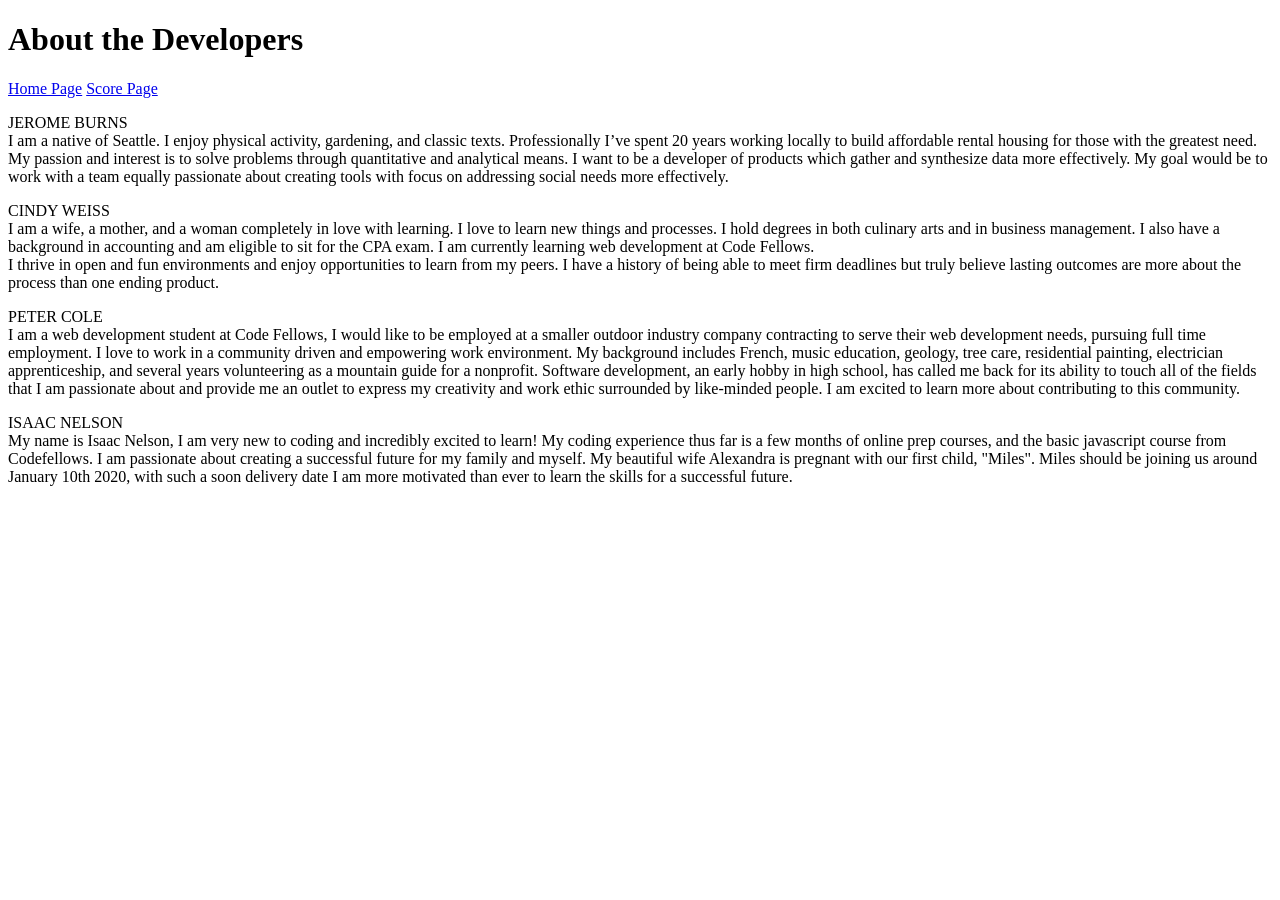
==== pages/aboutUs.html @ 1235aa46 "peter-mkdir" ====
<!DOCTYPE html>
<html lang="en">

<head>
  <link rel="stylesheet" href="./css/style.css">
  <title> About Us</title>
</head>

<body>
  <header>
    <h1 id="header-label" id="name">About the Developers</h1>
    <a id="nav-float-left" href="index.html">Home Page</a>
    <a id="nav-float-right" href="./pages/scorePage.html">Score Page</a>
  </header>
  <!-- <h1>Team Profiles</h1> -->
  <section id="bios">
    <p class="team-bios">
      JEROME BURNS<br>I am a native of Seattle. I enjoy physical activity, gardening, and classic texts. Professionally
      I’ve spent 20 years working locally to build affordable rental housing for those with the greatest need. My
      passion and interest
      is to solve problems through quantitative and analytical means. I want to be a developer of products which gather
      and synthesize data more effectively. My goal would be to work with a team equally passionate about creating tools
      with focus
      on addressing social needs more effectively.
    </p>

    <p class="team-bios">
      CINDY WEISS<br>I am a wife, a mother, and a woman completely in love with learning. I love to learn new things and
      processes. I hold degrees in both culinary arts and in business management. I also have a background in accounting
      and am eligible
      to sit for the CPA exam. I am currently learning web development at Code Fellows. <br> I thrive in open and fun
      environments and enjoy opportunities to learn from my peers. I have a history of being able to meet firm deadlines
      but truly believe
      lasting outcomes are more about the process than one ending product.
    </p>

    <p class="team-bios">
      PETER COLE<br>
      I am a web development student at Code Fellows, I would like to be employed at a smaller outdoor industry company
      contracting to serve their web development needs, pursuing full time employment. I love to work in a community
      driven and empowering work environment.
      My background includes French, music education, geology, tree care, residential painting, electrician
      apprenticeship, and several years volunteering as a mountain guide for a nonprofit. Software development, an early
      hobby in high school,
      has called me back for its ability to touch all of the fields that I am passionate about and provide me an outlet
      to express my creativity and work ethic surrounded by like-minded people. I am excited to learn more about
      contributing to this community.
    </p>

    <p class="team-bios">
      ISAAC NELSON<br>My name is Isaac Nelson, I am very new to coding and incredibly excited to learn! My coding
      experience thus far is a few months of online prep courses, and the basic javascript course from Codefellows. I am
      passionate about creating a successful future
      for my family and myself. My beautiful wife Alexandra is pregnant with our first child, "Miles". Miles should be
      joining us around January 10th 2020, with such a soon delivery date I am more motivated than ever to learn the
      skills for a successful future.
    </p>
  </section>

</body>

</html>
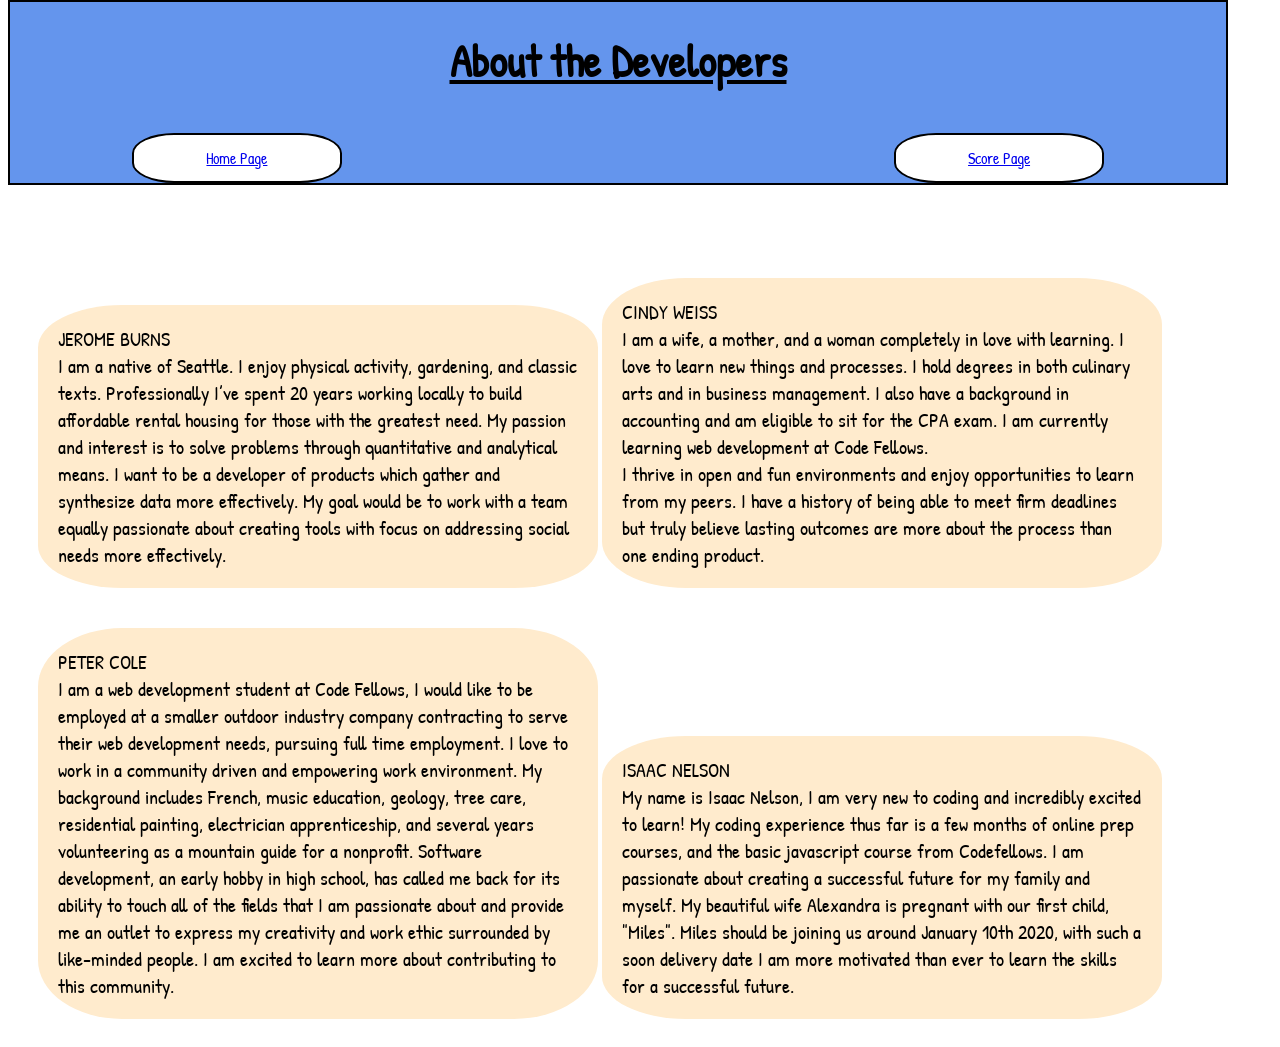
==== commit 386862bf: "fixed file structure" ====
--- a/pages/aboutUs.html
+++ b/pages/aboutUs.html
@@ -2,15 +2,15 @@
 <html lang="en">
 
 <head>
-  <link rel="stylesheet" href="./css/style.css">
+  <link rel="stylesheet" href="../css/style.css">
   <title> About Us</title>
 </head>
 
 <body>
   <header>
     <h1 id="header-label" id="name">About the Developers</h1>
-    <a id="nav-float-left" href="index.html">Home Page</a>
-    <a id="nav-float-right" href="./pages/scorePage.html">Score Page</a>
+    <a id="nav-float-left" href="../index.html">Home Page</a>
+    <a id="nav-float-right" href="./scorePage.html">Score Page</a>
   </header>
   <!-- <h1>Team Profiles</h1> -->
   <section id="bios">
--- a/css/style.css
+++ b/css/style.css
@@ -0,0 +1,178 @@
+@import url('https://fonts.googleapis.com/css?family=Kalam|Nothing+You+Could+Do|Patrick+Hand|Permanent+Marker&display=swap');
+
+body {
+    position: relative;
+    width: 95%;
+    display: block;
+    background-image: url("../images/backgroundcastle.jpeg");
+    background-repeat: no-repeat;
+    background-attachment: fixed;
+    background-size: 100%;
+    font-family: 'Patrick Hand', cursive;
+    color: black;
+    padding-top: 250px;
+}
+
+#continue {
+position: absolute;
+top: 805px; left: 46%;
+z-index: 8;
+background-color: bisque;
+padding: 20px;
+visibility: hidden;
+border-bottom: burlywood 4px solid;
+border-left: burlywood 4px solid;
+}
+
+body>* {
+    margin: auto;
+    width: 95%;
+    display: block;
+}
+
+body>script {
+  display: none;
+}
+
+header {
+    position: fixed;
+    background-color: cornflowerblue;
+    top: 0%;
+    left: auto;
+    width: 95%;
+    border: black 2px solid;
+    text-align: center;
+    background-color: cornflowerblue;
+}
+
+#header-label {
+  font-size: 275%;
+  text-decoration: underline;
+  width: 100%;
+  padding: 0% 0% 4% 0%;
+  /* border-bottom: 2px solid black; */
+}
+
+#nav-float-left {
+  float: left;
+  margin: -3% 10% 0% 10%;
+  width: 15%;
+  padding: 1% 1% 1% 1%;
+  border: black 2px solid;
+  border-top-left-radius: 20% 40%;
+  border-top-right-radius: 20% 40%;
+  border-bottom-left-radius: 20% 40%;
+  border-bottom-right-radius: 20% 40%;
+}
+
+#nav-float-right {
+  float: right;
+  margin: -3% 10% 0% 10%;
+  width: 15%;
+  padding: 1% 1% 1% 1%;
+  border: black 2px solid;
+  border-top-left-radius: 20% 40%;
+  border-top-right-radius: 20% 40%;
+  border-bottom-left-radius: 20% 40%;
+  border-bottom-right-radius: 20% 40%;
+}
+
+a:link {
+  background-color: white;
+}
+
+a:visited {
+  background-color: cyan;
+}
+
+a:hover {
+  background-color: lightgreen;
+}
+
+.openingScroll {
+    text-align: center;
+    background-image: url("../images/scroll.jpeg");
+    background-repeat: no-repeat;
+    padding: 1%;
+    background-size: 100%;
+    /* max-height: 5%; */
+    /* margin-top: 250px; */
+    /* margin-left: 300px;*/
+    font-style: oblique;
+    font-size: 40px;
+}
+
+.openingScroll p{
+    background-color: rgba(214, 189, 159, 0.44);
+}
+
+#scoreBoard {
+    text-align: center;
+    font-family: Arial, Helvetica, sans-serif;
+    color: white;
+    text-shadow: 1px 1px 2px black;
+    font-weight: bold;
+    background: rgba(150, 150, 150, 0.699);
+    border-bottom: 3px solid rgb(80, 95, 95);
+    width: 480px;
+    height: fit-content;
+    z-index: 3;
+    margin-left: auto;
+    margin-right: auto; 
+    /* margin-top: 0px;  */
+    position: absolute;
+    top: 618px; left: 35%;
+}
+
+#phaser-game {
+    background-image: url(/images/BG.png);
+    border: 2px black solid;
+    width: fit-content;
+    image-rendering: -moz-crisp-edges;
+    image-rendering: -webkit-crisp-edges;
+    image-rendering: pixelated;
+    image-rendering: crisp-edges;
+    margin-left: auto;
+    margin-right: auto;
+    margin-top: 40px;
+    display: block;
+}
+
+#phaser-game canvas {
+  z-index: 1;
+  transform: scale(2);
+}
+
+#cloud3 {
+  z-index: 1;
+  position: relative;
+  top: 50;
+  left: 50;
+  width: 90px;
+}
+
+#bios {
+  top: 200px;
+}
+
+.team-bios {
+  font-size: 125%;
+  display: inline-block;
+  width: 45%;
+  background-color: blanchedalmond;
+  border-radius: 15%;
+  padding: 20px 20px 20px 20px;
+  top: 250px;
+}
+
+#scores th, td {
+   margin: 50px;
+   padding: 10px;
+   color: rgb(10, 87, 10);
+   width: 500px;
+   text-align: center;
+   background-color: lightyellow;
+   text-transform: uppercase;
+   font-size: 40px;
+   font-display: bold;
+}
